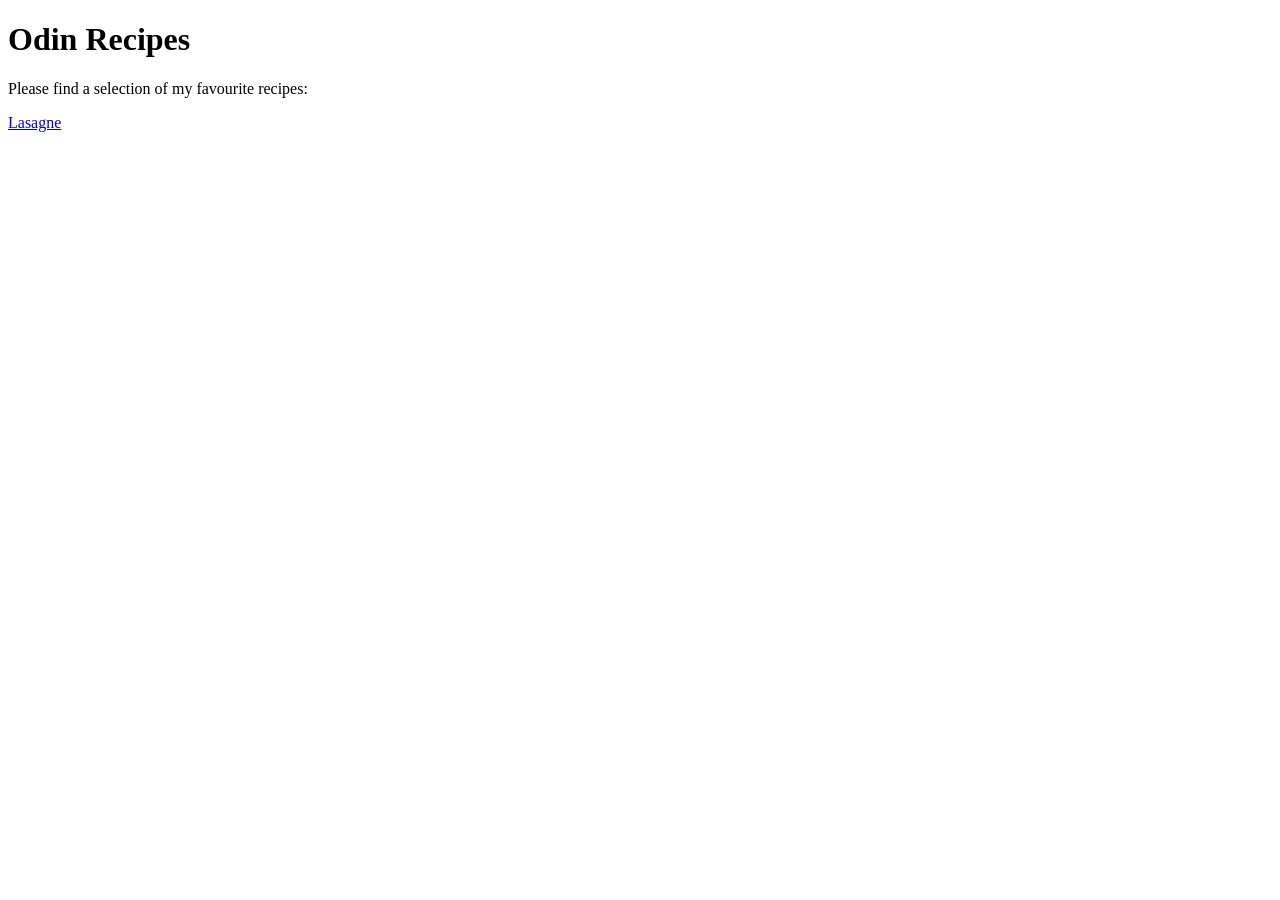
==== index.html @ f3039483 "Add an index.html page and the first recipe (lasagne.html)" ====
<!DOCTYPE html>
<html lang="en">
<head>
    <meta charset="UTF-8">
    <meta name="viewport" content="width=device-width, initial-scale=1.0">
    <title>Odin Recipes</title>
</head>
<body>
    <h1>Odin Recipes</h1>

    <p>Please find a selection of my favourite recipes:</p>
    <p></p><a href="recipes/lasagne.html" target="_blank" rel="noreferrer">Lasagne</a></p>
</body>
</html>
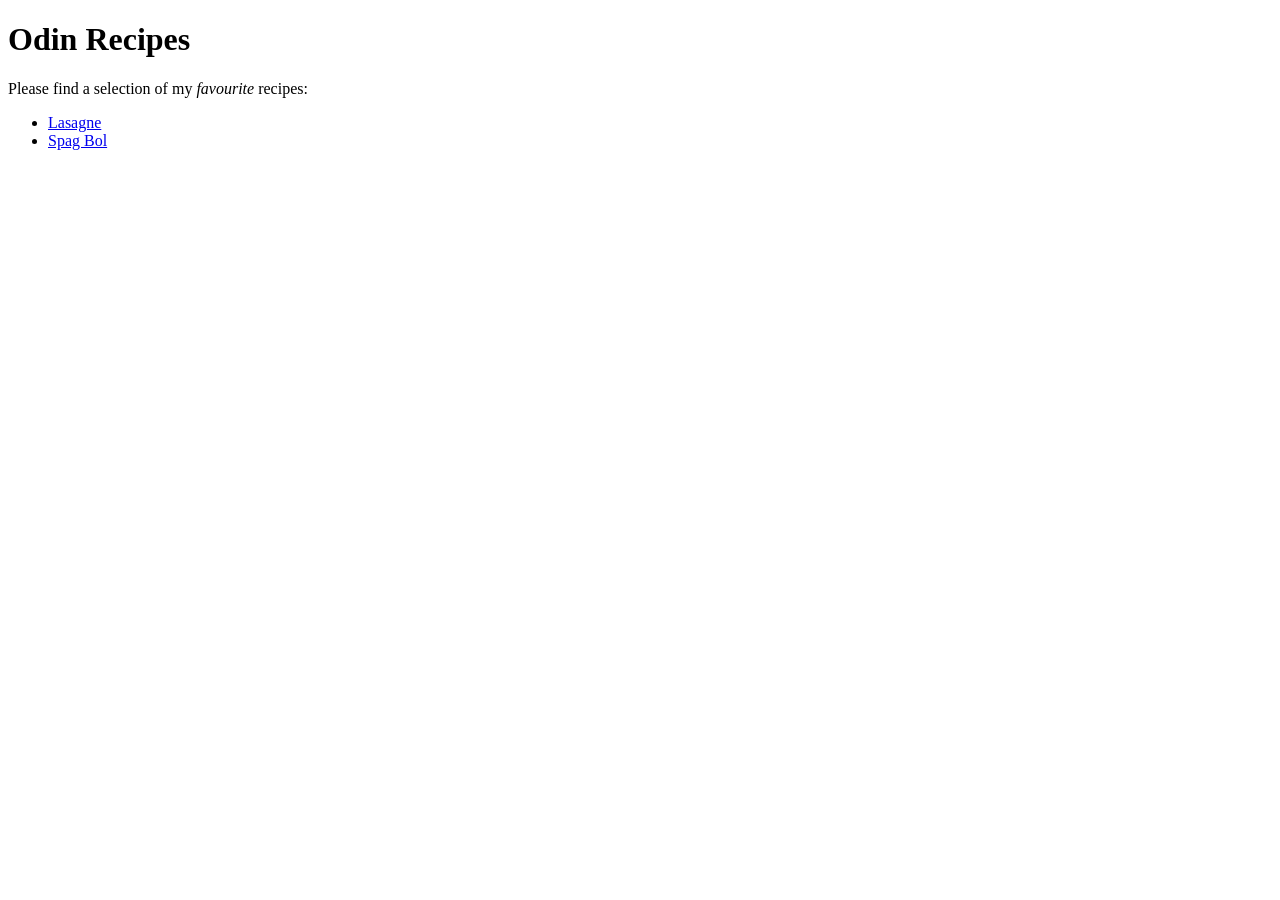
==== commit e0e3f8a6: "Add a new recipe spag-bol.html" ====
--- a/index.html
+++ b/index.html
@@ -8,7 +8,12 @@
 <body>
     <h1>Odin Recipes</h1>
 
-    <p>Please find a selection of my favourite recipes:</p>
-    <p></p><a href="recipes/lasagne.html" target="_blank" rel="noreferrer">Lasagne</a></p>
+    <p>Please find a selection of my <em>favourite</em> recipes:</p>
+    
+    <ul>
+        <li><a href="recipes/lasagne.html" target="_blank" rel="noreferrer">Lasagne</a></li>
+        <li><a href="recipes/spag-bol.html" target="_blank" rel="noreferrer">Spag Bol</a></li>
+    </ul>
+
 </body>
 </html>
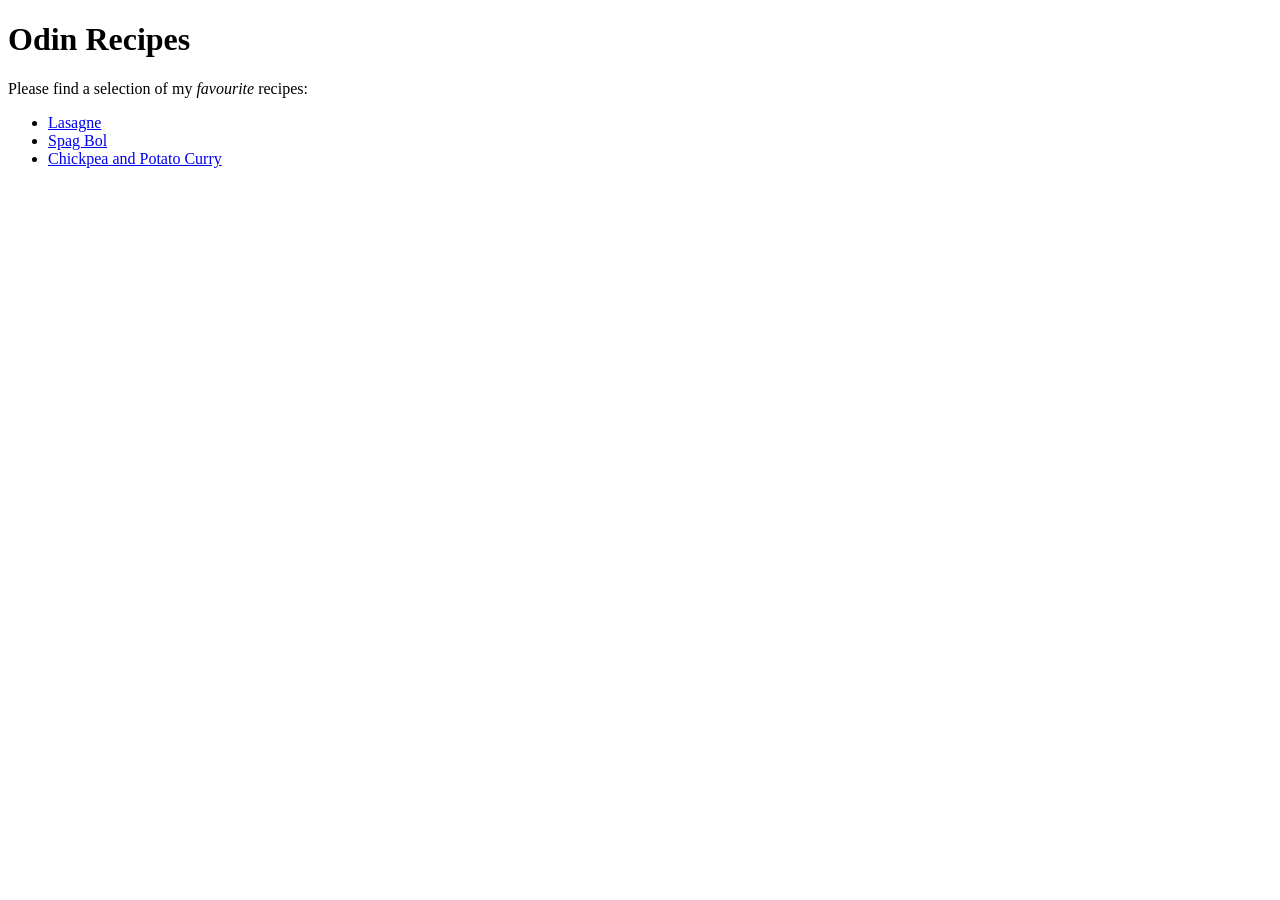
==== commit ed984e87: "Add an additional recipe chickpea-curry.html" ====
--- a/index.html
+++ b/index.html
@@ -13,6 +13,7 @@
     <ul>
         <li><a href="recipes/lasagne.html" target="_blank" rel="noreferrer">Lasagne</a></li>
         <li><a href="recipes/spag-bol.html" target="_blank" rel="noreferrer">Spag Bol</a></li>
+        <li><a href="recipes/chickpea-curry.html" target="_blank" rel="noreferrer">Chickpea and Potato Curry</a></li>
     </ul>
 
 </body>
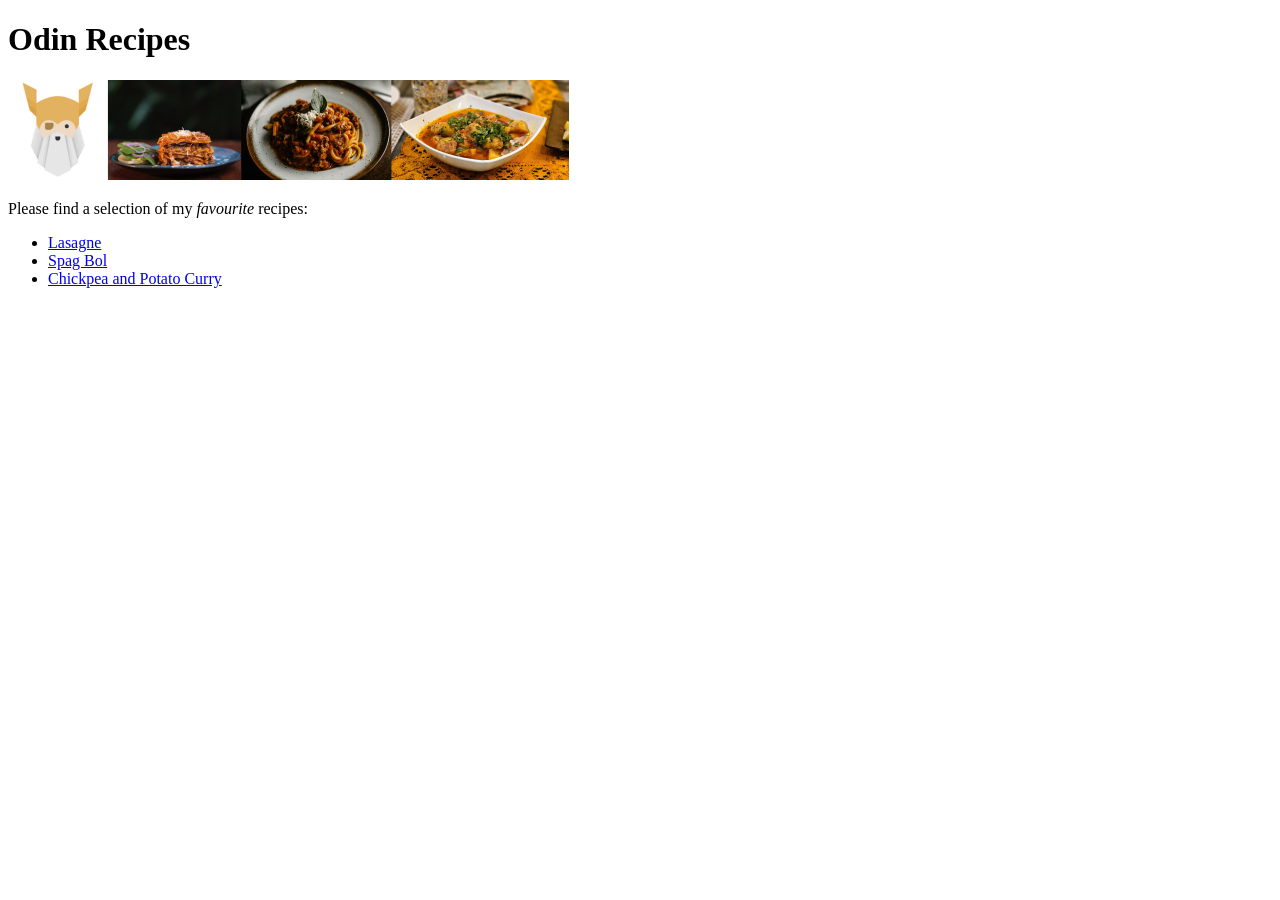
==== commit 55e1c31e: "Add photos to all the recipes and index.html" ====
--- a/index.html
+++ b/index.html
@@ -7,6 +7,9 @@
 </head>
 <body>
     <h1>Odin Recipes</h1>
+
+        <img src="./images/banner.jpg" alt="A banner showing the Odin Project logo and images of food" height="100">
+
 
     <p>Please find a selection of my <em>favourite</em> recipes:</p>
     
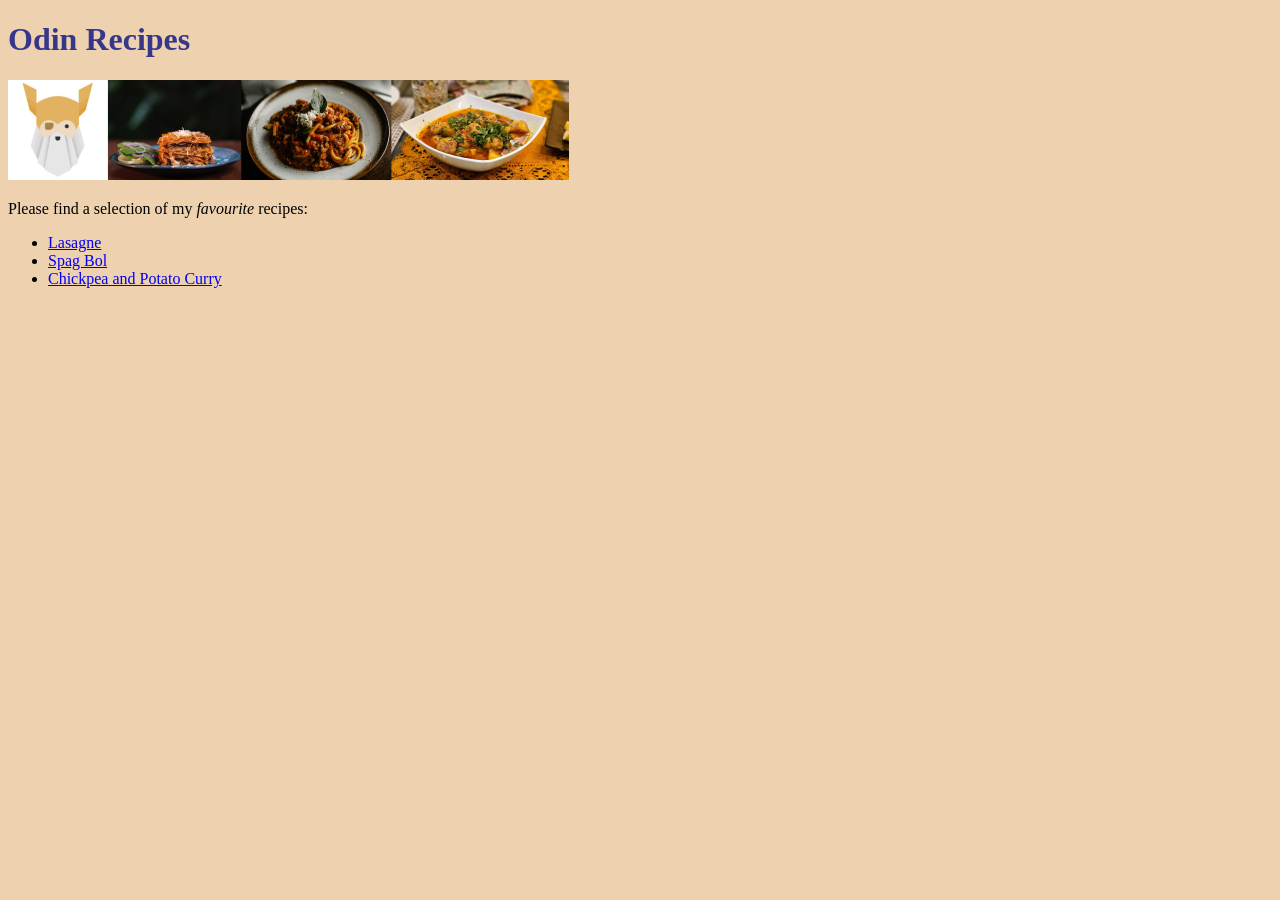
==== commit 762d85f6: "Adding links to start CSS Styling and an intial color test" ====
--- a/index.html
+++ b/index.html
@@ -4,6 +4,7 @@
     <meta charset="UTF-8">
     <meta name="viewport" content="width=device-width, initial-scale=1.0">
     <title>Odin Recipes</title>
+    <link rel="stylesheet" href="styles.css">
 </head>
 <body>
     <h1>Odin Recipes</h1>
--- a/styles.css
+++ b/styles.css
@@ -0,0 +1,7 @@
+body {
+    background-color: rgb(238, 210, 176);
+}
+
+h1 {
+    color:rgb(55, 55, 138);
+}
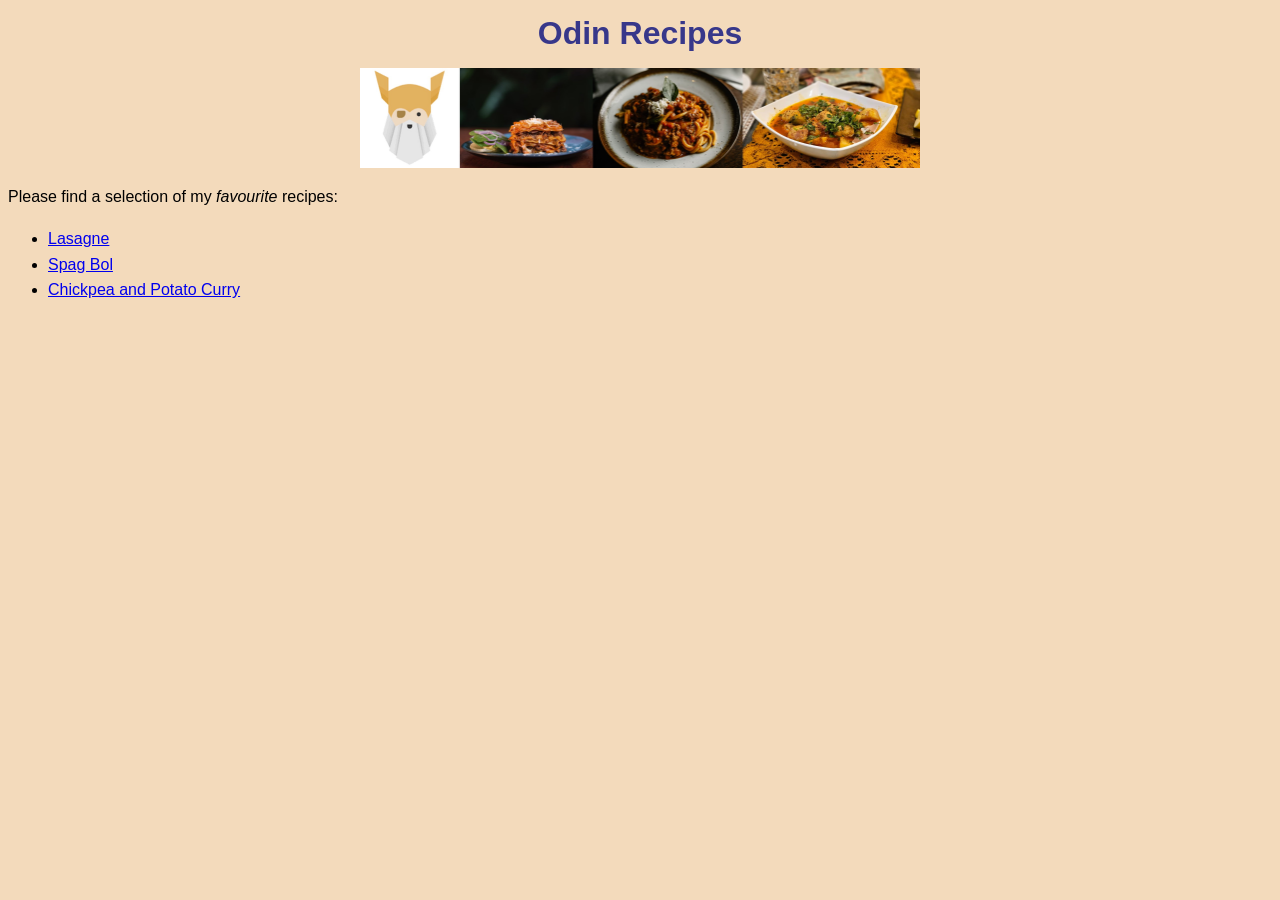
==== commit 5ef5e6ea: "Align the images to the center and add font styling" ====
--- a/index.html
+++ b/index.html
@@ -9,7 +9,7 @@
 <body>
     <h1>Odin Recipes</h1>
 
-        <img src="./images/banner.jpg" alt="A banner showing the Odin Project logo and images of food" height="100">
+        <img src="./images/banner.jpg" alt="A banner showing the Odin Project logo and images of food" height="100" class="imgcenter">
 
 
     <p>Please find a selection of my <em>favourite</em> recipes:</p>
--- a/styles.css
+++ b/styles.css
@@ -1,7 +1,16 @@
 body {
-    background-color: rgb(238, 210, 176);
+    background-color: rgb(243, 218, 187);
+    font-family: Verdana, Geneva, Tahoma, sans-serif;
+    line-height: 1.6em;
 }
 
 h1 {
     color:rgb(55, 55, 138);
+    text-align: center;
+}
+
+.imgcenter {
+    display:block;
+    margin-left: auto;
+    margin-right: auto;
 }
